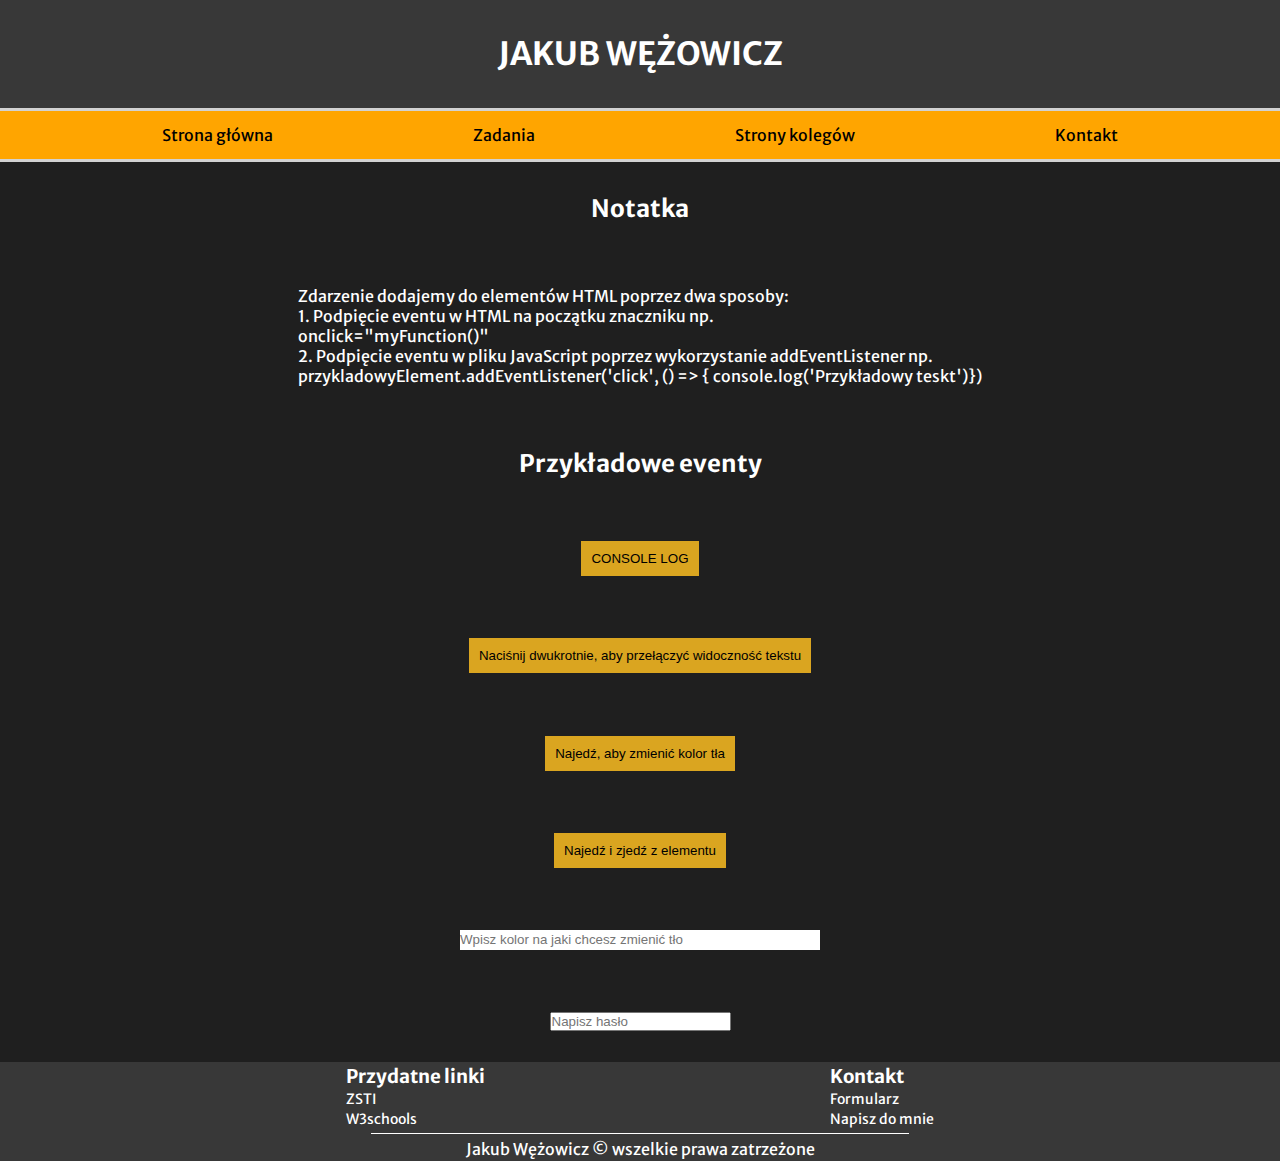
==== zadania/javascript/zdarzenia/index.html @ 64d0df9c "Add first files" ====
<!DOCTYPE html>
<html lang="en">
<head>
    <meta charset="UTF-8">
    <meta http-equiv="X-UA-Compatible" content="IE=edge">
    <meta name="viewport" content="width=device-width, initial-scale=1.0">
    <title>JavaScript</title>
    <link rel="stylesheet" href="style.css">
    <link rel="stylesheet" href="/css/default.css">
</head>
<body>
    <div class="glowny">
        <header class="baner">
            <h1>JAKUB WĘŻOWICZ</h1>
        </header>
        <nav>
            <ul>
                <li><a href="index.html">Strona główna</a></li>
                <li><a href="zadania.html">Zadania</a></li>
                <li><a href="">Strony kolegów</a></li>
                <li><a href="">Kontakt</a></li>
            </ul>
        </nav>
        <div class="container">
            <header>
                <h2>Notatka</h2>
            </header>
            <p>
                Zdarzenie dodajemy do elementów HTML poprzez dwa sposoby: <br>
                1. Podpięcie eventu w HTML na początku znaczniku np. <br>
                onclick="myFunction()"<br>
                2. Podpięcie eventu w pliku JavaScript poprzez wykorzystanie addEventListener np. <br>
                przykladowyElement.addEventListener('click', () => {
                    console.log('Przykładowy teskt')})
            </p>
                <h2>Przykładowe eventy</h2>
            <button>CONSOLE LOG</button>
            <button>Naciśnij dwukrotnie, aby przełączyć widoczność tekstu</button>
            <p id="exampleText">Przykładowy tekst</p>
            <button>Najedź, aby zmienić kolor tła</button>
            <button>Najedź i zjedź z elementu</button>
            <input id='inpChange' type="text" placeholder="Wpisz kolor na jaki chcesz zmienić tło">
            <input id="login" type="password" placeholder="Napisz hasło">
        </div>
    </div>
    <footer>
        <div class="informations">
            <div>
                <h3>Przydatne linki</h3>
                <ul>
                    <li><a href="https://www.zsti.gliwice.pl/">ZSTI</a></li>
                    <li><a href="https://www.w3schools.com/">W3schools</a></li>
                </ul>
            </div>
            <div>
                <h3>Kontakt</h3>
                <ul>
                    <li><a href="formularz.html">Formularz</a></li>
                    <li><a href="mailto:kuba.wezowicz@gmail.com">Napisz do mnie</a></li>
                </ul>
            </div>
        </div>
        <hr>
        <p>Jakub Wężowicz © wszelkie prawa zatrzeżone</p>
    </footer>
    <script src="script.js"></script>
</body>
</html>
---- zadania/javascript/zdarzenia/style.css ----
* {
    padding: 0;
    margin: 0;
    box-sizing: border-box;
}

body {
    color: white;
    background-color: #1F1F1F;
}
button {
    border: none;
    background-color: goldenrod;
    padding: 10px;
}

button:hover {
    cursor: pointer;
}
.container {
    width: 100%;
    height: 100vh;
    display: flex;
    flex-direction: column;
    align-items: center;
    justify-content: space-around;
}

#exampleText {
    display: none;
}

input[type=text] {
    width: 360px;
    height: 20px;
    border: none;
}
title {
    display: block;
}
---- css/default.css ----
@import url('https://fonts.googleapis.com/css2?family=Merriweather+Sans&display=swap');

:root {
    --main_font: 'Merriweather Sans', sans-serif;
    --main_color: #383838;
    font-family: var(--main_font);
}

nav {
    flex-wrap: wrap;
    top: 0;
    position: sticky;
}
nav li {
    list-style-position: inside;
    list-style-type: none;
    margin: 0 100px;
}

nav {
    border-top: rgb(210, 210, 210) 3px solid;
    border-bottom: rgb(210, 210, 210) 3px solid;
    font-size: 16px;
    color: var(--main_color);
    display: flex;
    width: 100%;
    min-height: 6vh;
    background-color: orange;  
    justify-content: center;
    align-items: center;
}

nav ul {
    flex-wrap: wrap;
    display: flex;
    flex-direction: row;
}
body {
    display: flex;
    min-height: 100vh;
    flex-direction: column;
}

.glowny {
    flex-grow: 1;
}
footer {
    display: flex;
    flex-direction: column;
    align-items: center;
    justify-content: center;
    color: white;
    width: 100%;
    min-height: 11vh;
    background-color: var(--main_color);
}

footer hr {
    margin-top: 5px;
    margin-bottom: 5px;
    width: 42%;
    height: 1px;
    background-color: white;
    border: none;
}

.informations {
    width: 100%;
    flex-direction: row;
    display: flex;
    align-items: center;
    justify-content: space-evenly;
}

footer a {
    font-size: 14px;
    color: white;
    text-decoration: none;
}

footer a:hover {
    transition: 0.2s;
    color: black;
}

footer li {
    list-style-type: none;
}

nav a {
    color: black;
    text-decoration: none;
}

nav a:hover {
    transition: 0.2s;
    color: white;
}

.baner {
    background-color: var(--main_color);
    width: 100%;
    height: 12vh;
    display: flex;
    justify-content: center;
    align-items: center;
    color: white;
}

.baner img {
    width: 100%;
    height: 20vh;
}
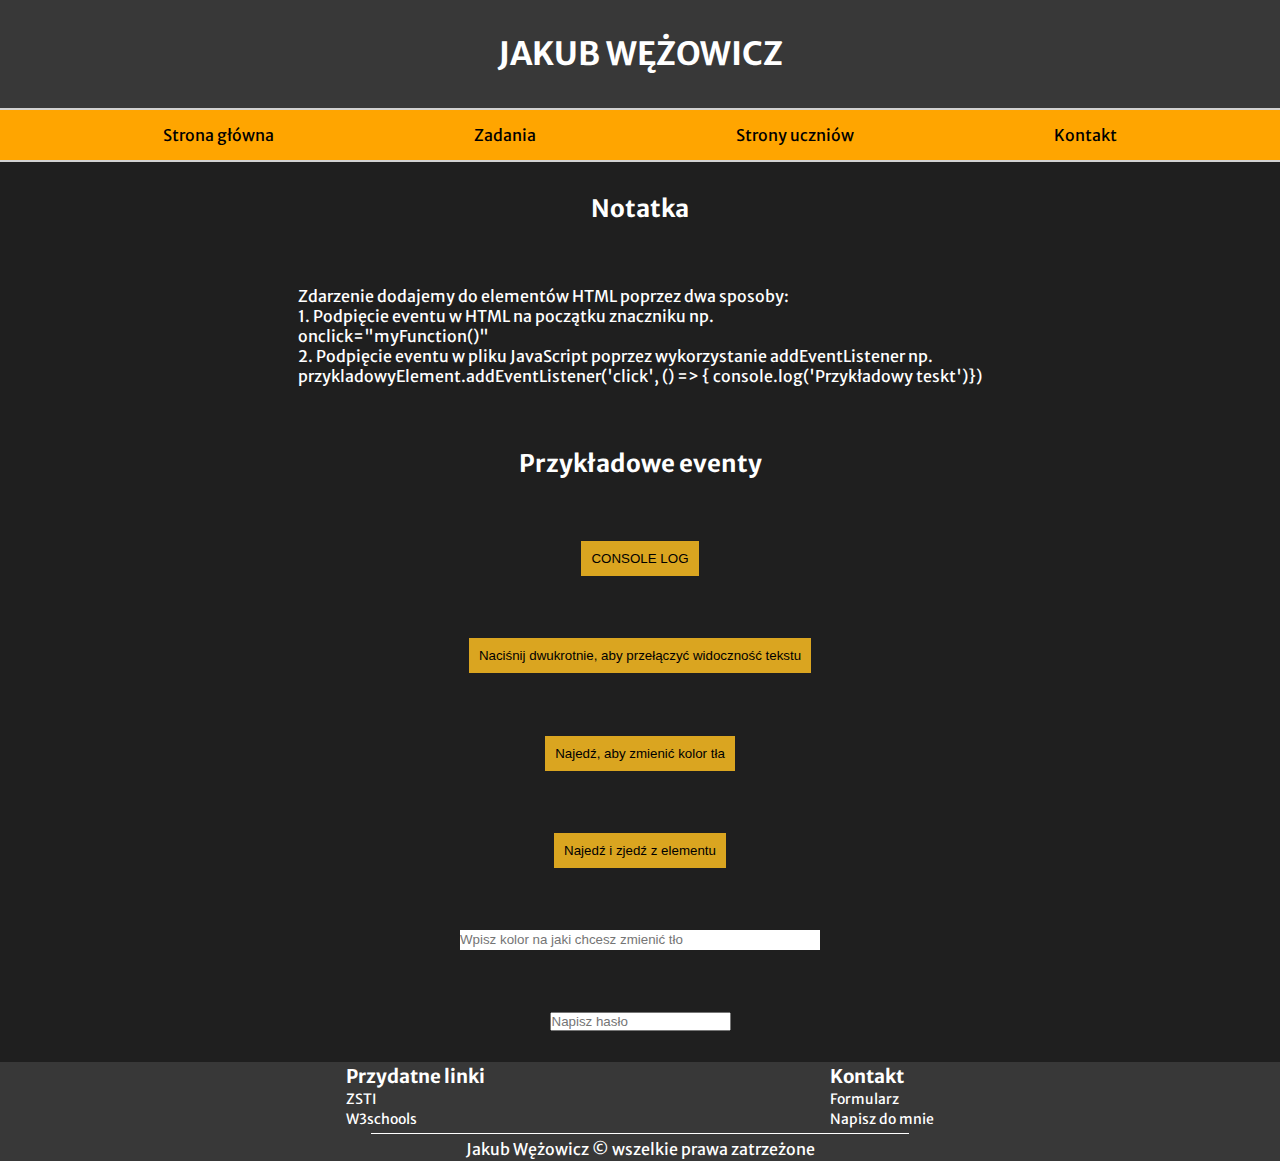
==== commit 11badac5: "Changed nav" ====
--- a/zadania/javascript/zdarzenia/index.html
+++ b/zadania/javascript/zdarzenia/index.html
@@ -6,7 +6,7 @@
     <meta name="viewport" content="width=device-width, initial-scale=1.0">
     <title>JavaScript</title>
     <link rel="stylesheet" href="style.css">
-    <link rel="stylesheet" href="/css/default.css">
+    <link rel="stylesheet" href="../../../css/default.css">
 </head>
 <body>
     <div class="glowny">
@@ -15,9 +15,9 @@
         </header>
         <nav>
             <ul>
-                <li><a href="index.html">Strona główna</a></li>
-                <li><a href="zadania.html">Zadania</a></li>
-                <li><a href="">Strony kolegów</a></li>
+                <li><a href="../../../index.html">Strona główna</a></li>
+                <li><a href="../../../zadania.html">Zadania</a></li>
+                <li><a href="">Strony uczniów</a></li>
                 <li><a href="">Kontakt</a></li>
             </ul>
         </nav>
--- a/css/default.css
+++ b/css/default.css
@@ -18,8 +18,8 @@
 }
 
 nav {
-    border-top: rgb(210, 210, 210) 3px solid;
-    border-bottom: rgb(210, 210, 210) 3px solid;
+    border-top: rgb(210, 210, 210) 2.5px solid;
+    border-bottom: rgb(210, 210, 210) 2.5px solid;
     font-size: 16px;
     color: var(--main_color);
     display: flex;
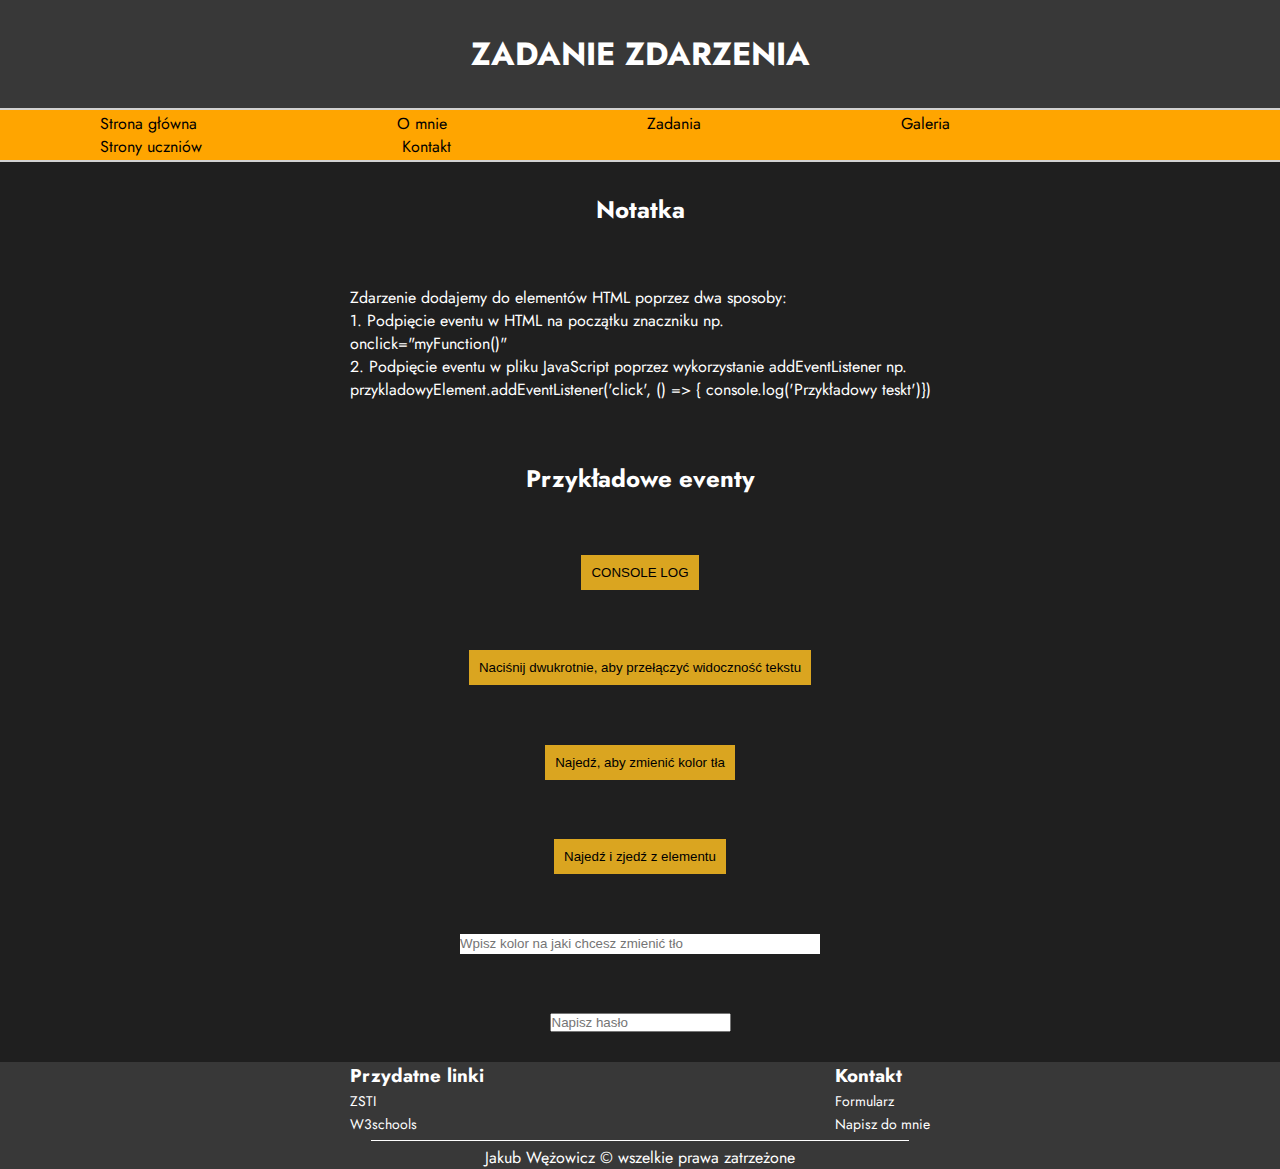
==== commit 482a9cd9: "Update site" ====
--- a/zadania/javascript/zdarzenia/index.html
+++ b/zadania/javascript/zdarzenia/index.html
@@ -11,12 +11,14 @@
 <body>
     <div class="glowny">
         <header class="baner">
-            <h1>JAKUB WĘŻOWICZ</h1>
+            <h1>ZADANIE ZDARZENIA</h1>
         </header>
         <nav>
             <ul>
                 <li><a href="../../../index.html">Strona główna</a></li>
-                <li><a href="../../../zadania.html">Zadania</a></li>
+                <li><a href="o_mnie.html">O mnie</a></li>
+                <li><a href="zadania.html">Zadania</a></li>
+                <li><a href="galeria.html">Galeria</a></li>
                 <li><a href="">Strony uczniów</a></li>
                 <li><a href="">Kontakt</a></li>
             </ul>
--- a/css/default.css
+++ b/css/default.css
@@ -1,11 +1,35 @@
-@import url('https://fonts.googleapis.com/css2?family=Merriweather+Sans&display=swap');
-
+@import url('https://fonts.googleapis.com/css2?family=Jost&display=swap');
 :root {
-    --main_font: 'Merriweather Sans', sans-serif;
+    --main_font: 'Jost', sans-serif;
     --main_color: #383838;
     font-family: var(--main_font);
 }
 
+* {
+    padding: 0;
+    margin: 0;
+}
+
+html{
+    scroll-behavior:smooth;
+}
+::-webkit-scrollbar{
+    width:10px;
+}
+::-webkit-scrollbar-track{
+    background:#f1f1f1
+}
+::-webkit-scrollbar-thumb{
+    background:#888;
+    border-radius:2px;
+}
+::-webkit-scrollbar-thumb:hover{
+    background:#555
+}
+
+body{
+    background-color: #1F1F1F;
+}
 nav {
     flex-wrap: wrap;
     top: 0;
